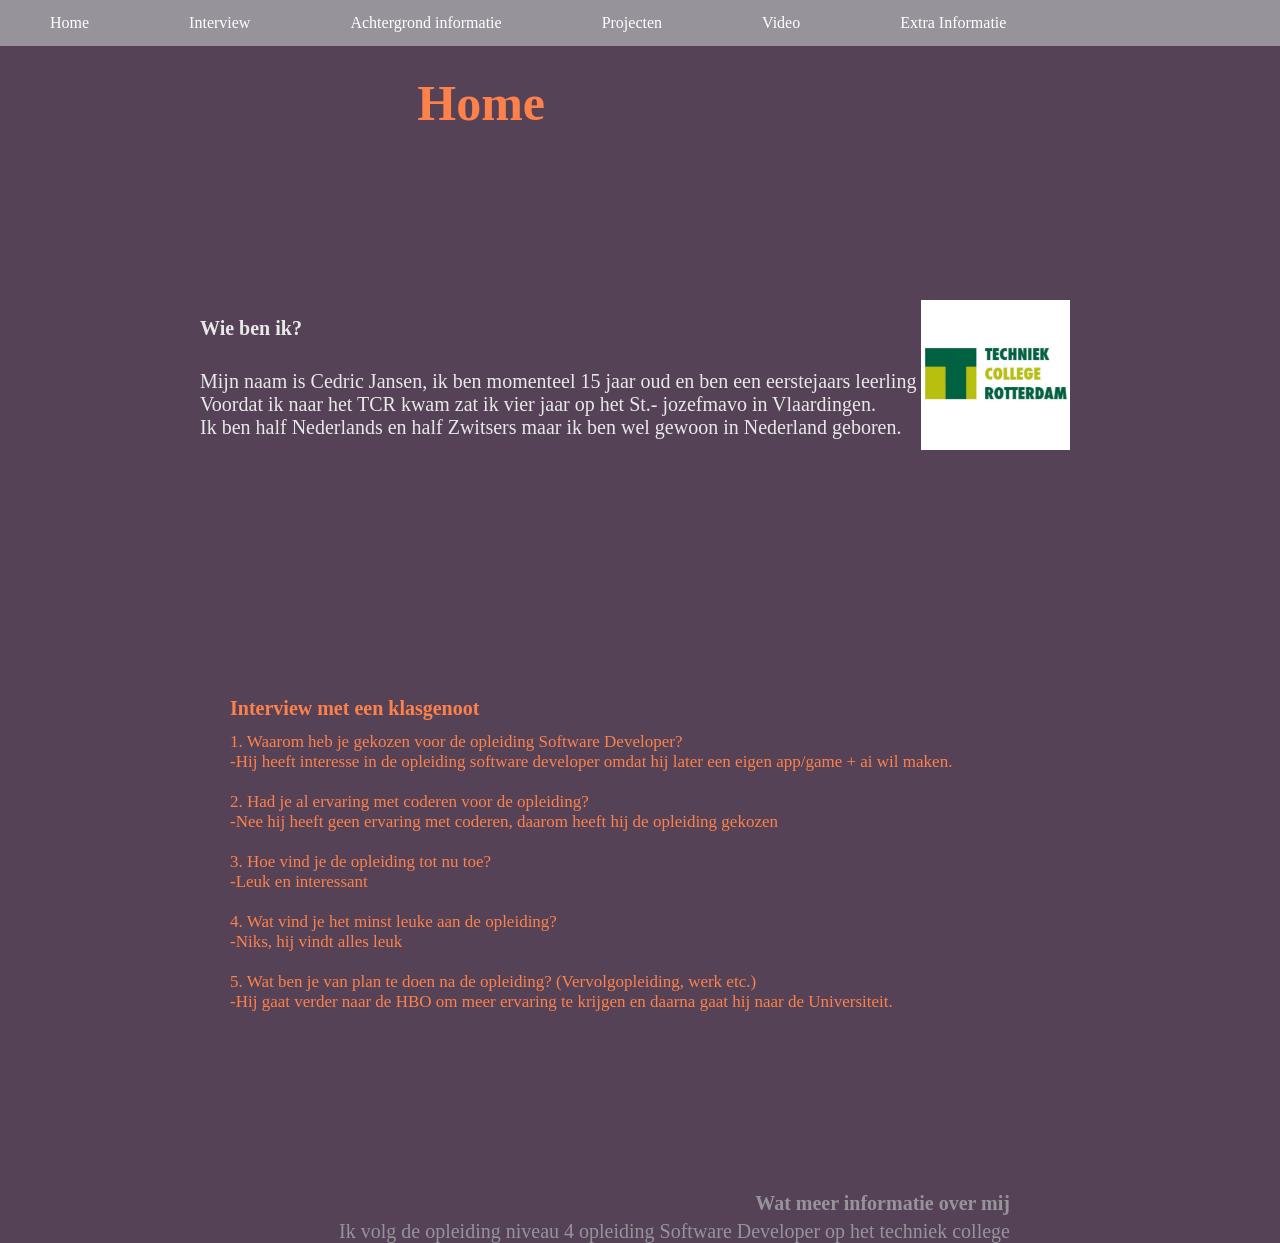
==== website/index.html @ b1d1c14a "commit" ====
<!DOCTYPE html>
<html lang="en">

<head>
    <meta charset="UTF-8">
    <meta name="viewport" content="width=device-width, initial-scale=1.0">
    <title>Portfolio</title>
    <link rel="stylesheet" href="style.css">
</head>

<body class="background">"
    <h1 class="title">Home</h1>
    <navbar class="navbar">
        <ul>
            <li><a href="Homepagina.html">Home</a></li>
            <li><a href="Interview.html">Interview</a></li>
            <li><a href="Achtergrond-informatie.html">Achtergrond informatie</a></li>
            <li><a href="Projecten.html">Projecten</a></li>
            <li><a href="Video.html">Video</a></li>
            <li><a href="Extra Informatie.html">Extra Informatie</a></li>
        </ul>
    </navbar>
    <h2 class="subText">Wie ben ik?</h2>
    <p class="info">Mijn naam is Cedric Jansen, ik ben momenteel 15 jaar oud en ben een eerstejaars leerling op het
        TCR.<br> Voordat ik naar het TCR kwam zat ik vier jaar op het St.- jozefmavo in Vlaardingen.<br> Ik ben half
        Nederlands en half Zwitsers maar ik ben wel gewoon in Nederland geboren.</p>
        <img class=foto src="Schermafbeelding 2026-10-28 150843.png" alt="Logo van de school">
    <h2 class="intText">Interview met een klasgenoot</h2>
    <p class="interview">
        1. Waarom heb je gekozen voor de opleiding Software Developer?<br>
        -Hij heeft interesse in de opleiding software developer omdat hij later een eigen app/game + ai wil maken.<br>
        <br>
        2. Had je al ervaring met coderen voor de opleiding?<br>
        -Nee hij heeft geen ervaring met coderen, daarom heeft hij de opleiding gekozen<br>
        <br>
        3. Hoe vind je de opleiding tot nu toe?<br>
        -Leuk en interessant <br>
        <br>
        4. Wat vind je het minst leuke aan de opleiding?<br>
        -Niks, hij vindt alles leuk<br>
        <br>
        5. Wat ben je van plan te doen na de opleiding? (Vervolgopleiding, werk etc.)<br>
        -Hij gaat verder naar de HBO om meer ervaring te krijgen en daarna gaat hij naar de Universiteit.<br>
    </p>

    <h2 class="achtTitle">Wat meer informatie over mij</h2>
    <p class="achtInfo">Ik volg de opleiding niveau 4 opleiding Software Developer op het techniek college   </p>


</body>

</html>
---- website/style.css ----
html,body{
  width:100%;
  height: 100%;
  margin: 0px
}


.background {
    background-color: #564256
}
ul {
    list-style-type: none;
    margin: 0;
    padding: 0;
    position: fixed;
    top: 0;
    width: 100%;
}
ul li a {
    display: block;
    padding: 14px 16px;
    text-decoration: none;
}
ul {
  list-style-type: none;
  margin: 0;
  padding: 0;
  overflow: hidden;
  background-color: #96939b;
}

ul li {
  float: left;
  position: top;
}

ul li a {
  display: block;
  color: white;
  text-align: center;
  padding: 14px 50px;
  text-decoration: none;
  position: top;
}

ul li a:hover {
  background-color: #625f66;
}
ul li a.active {
  background-color: #96939b;
}

.title {
    color: #fc814a;
    font-size: 50px;
    top: 40px;
    right: 735px;
    position:absolute;
}

.subText{
  color: #e8e8e8;
  font-size: 20px;
  position: absolute;
  top: 300px;
  left: 200px;
}
.foto{
  position: absolute;
  height: 150px;
  top: 300px;
  right:210px;
}

.info{
  color: #e8e8e8;
  font-size: 20px;
  position: absolute;
  top: 350px;
  left: 200px;
}

.intText{
  position:absolute;
  font-size: 20px;
  top: 680px;
  left: 230px;
  color: #fc814a;
}

.interview{
  position:absolute;
  font-size: 17px;
  top: 715px;
  left: 230px;
  color: #fc814a

}

.achtTitle{
  position: absolute;
  font-size: 20px;
  top: 1175px;
  right: 270px;
  color: #96939b;
}

.achtInfo{
  position:absolute;
  font-size: 20px;
  top: 1200px;
  right: 270px;
  color: #96939b
}
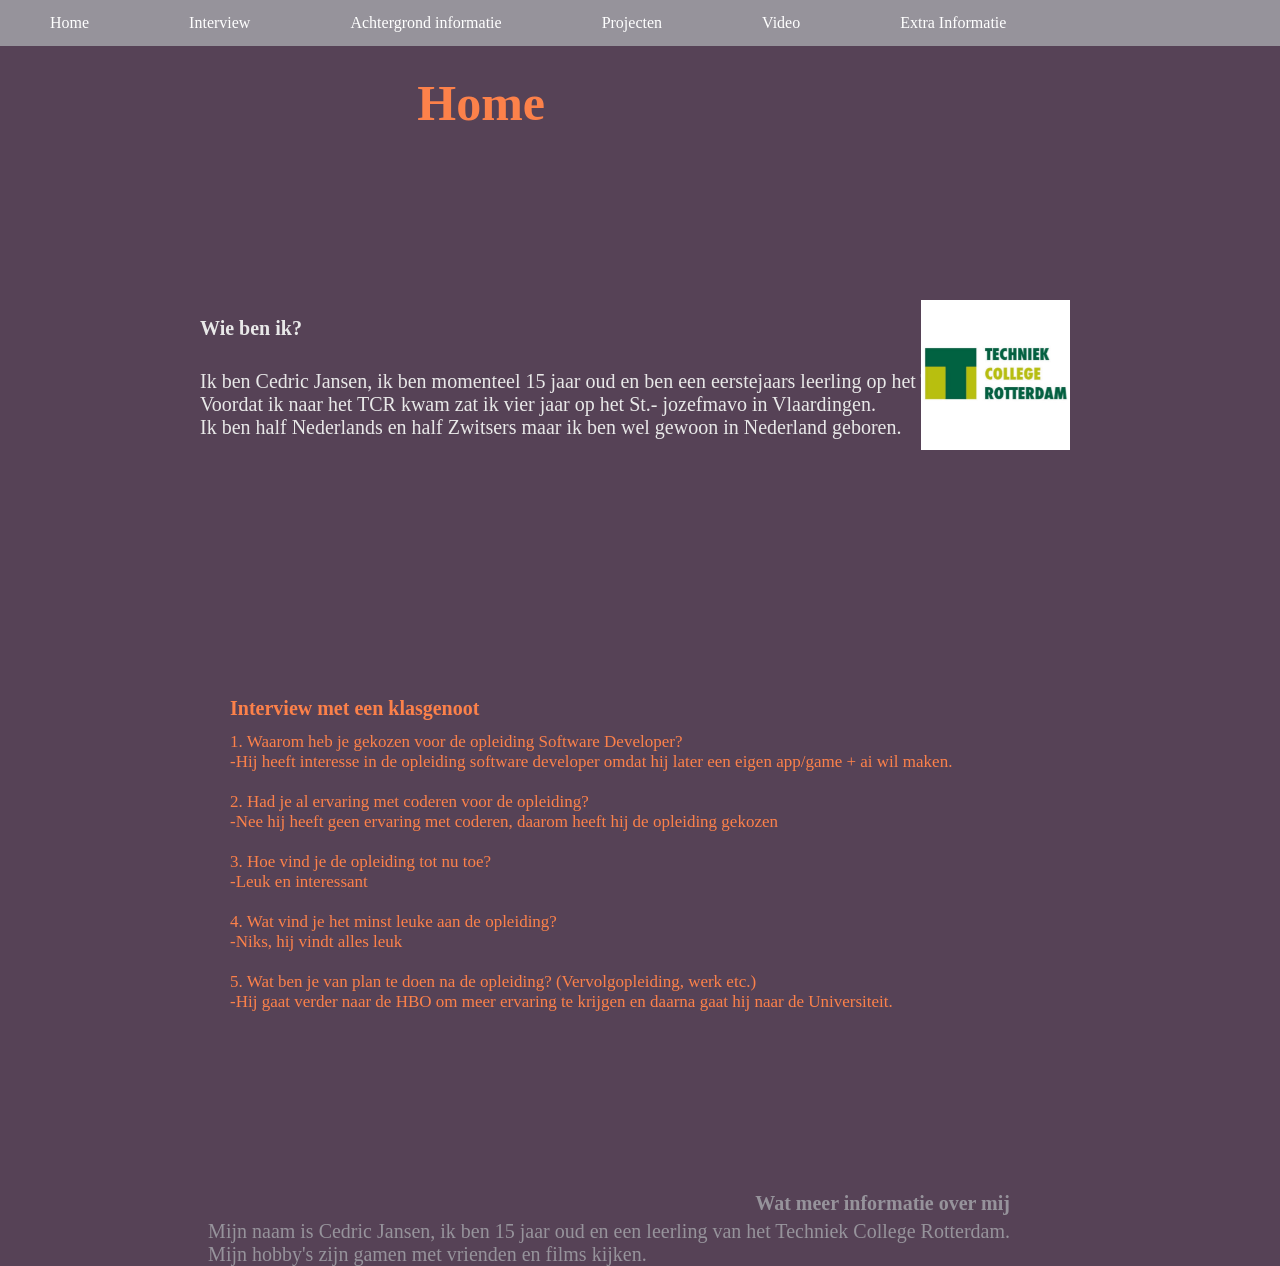
==== commit 44d3568f: ""Commit"" ====
--- a/website/index.html
+++ b/website/index.html
@@ -21,7 +21,7 @@
         </ul>
     </navbar>
     <h2 class="subText">Wie ben ik?</h2>
-    <p class="info">Mijn naam is Cedric Jansen, ik ben momenteel 15 jaar oud en ben een eerstejaars leerling op het
+    <p class="info">Ik ben Cedric Jansen, ik ben momenteel 15 jaar oud en ben een eerstejaars leerling op het
         TCR.<br> Voordat ik naar het TCR kwam zat ik vier jaar op het St.- jozefmavo in Vlaardingen.<br> Ik ben half
         Nederlands en half Zwitsers maar ik ben wel gewoon in Nederland geboren.</p>
         <img class=foto src="Schermafbeelding 2026-10-28 150843.png" alt="Logo van de school">
@@ -44,10 +44,9 @@
     </p>
 
     <h2 class="achtTitle">Wat meer informatie over mij</h2>
-    <p class="achtInfo">Ik volg de opleiding niveau 4 opleiding Software Developer op het techniek college   </p>
+    <p class="achtInfo">Mijn naam is Cedric Jansen, ik ben 15 jaar oud en een leerling van het Techniek College Rotterdam.<br> Mijn hobby's zijn gamen met vrienden en films kijken.      </p>
 
 
 </body>
 
 </html>
-
